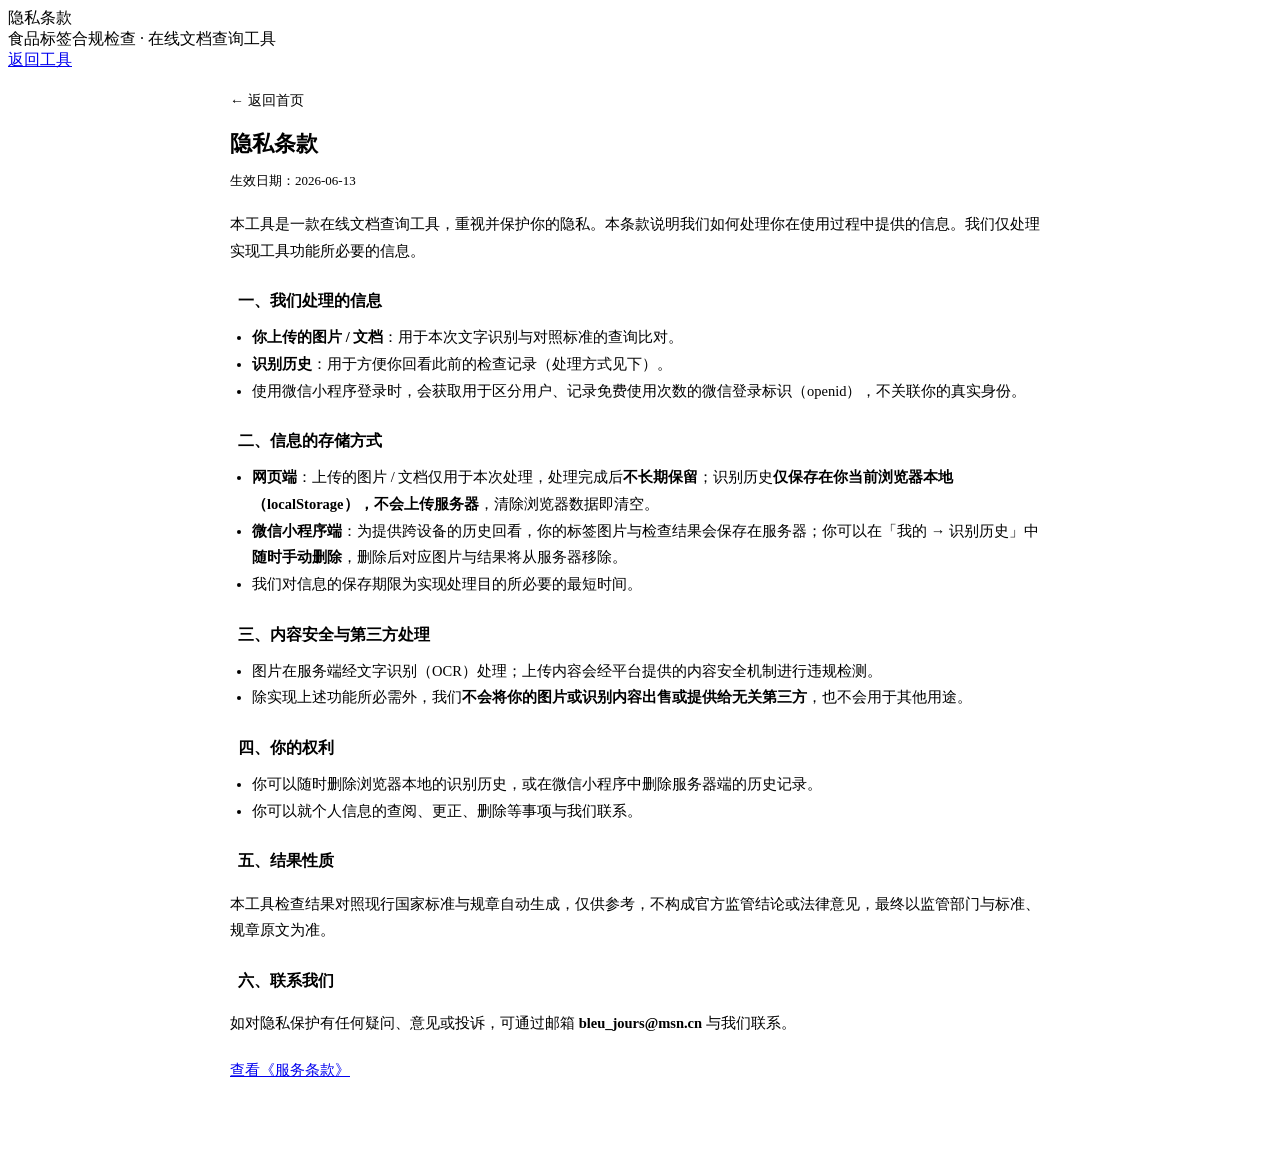
==== web/privacy.html @ 28eecd31 "网站: 右上角改 Docs; 新增服务条款/隐私条款页(按文档查询工具定位); 全站页脚加 法规原文/服务条款/隐私条款" ====
<!DOCTYPE html>
<html lang="zh-CN">
<head>
  <meta charset="utf-8" />
  <base href="/foodlabel/" />
  <meta name="viewport" content="width=device-width, initial-scale=1" />
  <meta name="robots" content="noindex, nofollow" />
  <title>隐私条款 — 食品标签合规检查（文档工具）</title>
  <link rel="icon" href="data:," />
  <link rel="stylesheet" href="style.css" />
  <style>
    .legal { max-width: 820px; margin: 0 auto; padding: 20px 16px 60px; }
    .legal .card { line-height: 1.85; font-size: 14.5px; }
    .legal h1 { font-size: 22px; margin: 0 0 4px; }
    .legal .updated { color: var(--muted); font-size: 13px; margin: 0 0 18px; }
    .legal h2 { font-size: 16px; margin: 22px 0 8px; border-left: 3px solid var(--brand); padding-left: 8px; }
    .legal p, .legal li { color: var(--ink); }
    .legal ul { padding-left: 22px; margin: 6px 0; }
    .nav-back { display: inline-block; margin-bottom: 14px; color: var(--brand-d); text-decoration: none; font-size: 14px; }
  </style>
</head>
<body>
  <header class="topbar">
    <div class="brand">隐私条款</div>
    <div class="sub">食品标签合规检查 · 在线文档查询工具</div>
    <a class="topnav" href="index.html">返回工具</a>
  </header>

  <div class="legal">
    <a class="nav-back" href="index.html">← 返回首页</a>
    <div class="card">
      <h1>隐私条款</h1>
      <p class="updated">生效日期：2026-06-13</p>

      <p>本工具是一款在线文档查询工具，重视并保护你的隐私。本条款说明我们如何处理你在使用过程中提供的信息。我们仅处理实现工具功能所必要的信息。</p>

      <h2>一、我们处理的信息</h2>
      <ul>
        <li><strong>你上传的图片 / 文档</strong>：用于本次文字识别与对照标准的查询比对。</li>
        <li><strong>识别历史</strong>：用于方便你回看此前的检查记录（处理方式见下）。</li>
        <li>使用微信小程序登录时，会获取用于区分用户、记录免费使用次数的微信登录标识（openid），不关联你的真实身份。</li>
      </ul>

      <h2>二、信息的存储方式</h2>
      <ul>
        <li><strong>网页端</strong>：上传的图片 / 文档仅用于本次处理，处理完成后<strong>不长期保留</strong>；识别历史<strong>仅保存在你当前浏览器本地（localStorage），不会上传服务器</strong>，清除浏览器数据即清空。</li>
        <li><strong>微信小程序端</strong>：为提供跨设备的历史回看，你的标签图片与检查结果会保存在服务器；你可以在「我的 → 识别历史」中<strong>随时手动删除</strong>，删除后对应图片与结果将从服务器移除。</li>
        <li>我们对信息的保存期限为实现处理目的所必要的最短时间。</li>
      </ul>

      <h2>三、内容安全与第三方处理</h2>
      <ul>
        <li>图片在服务端经文字识别（OCR）处理；上传内容会经平台提供的内容安全机制进行违规检测。</li>
        <li>除实现上述功能所必需外，我们<strong>不会将你的图片或识别内容出售或提供给无关第三方</strong>，也不会用于其他用途。</li>
      </ul>

      <h2>四、你的权利</h2>
      <ul>
        <li>你可以随时删除浏览器本地的识别历史，或在微信小程序中删除服务器端的历史记录。</li>
        <li>你可以就个人信息的查阅、更正、删除等事项与我们联系。</li>
      </ul>

      <h2>五、结果性质</h2>
      <p>本工具检查结果对照现行国家标准与规章自动生成，仅供参考，不构成官方监管结论或法律意见，最终以监管部门与标准、规章原文为准。</p>

      <h2>六、联系我们</h2>
      <p>如对隐私保护有任何疑问、意见或投诉，可通过邮箱 <strong>bleu_jours@msn.cn</strong> 与我们联系。</p>

      <p style="margin-top:20px;"><a href="terms.html">查看《服务条款》</a></p>
    </div>
  </div>
</body>
</html>
---- web/style.css ----
/* 标签识别 — 食品标签国标合规检查 */
:root {
  --bg: #f5f6f8;
  --card: #ffffff;
  --ink: #1f2329;
  --muted: #6b7280;
  --line: #e5e7eb;
  --brand: #16704b;
  --brand-d: #0f5638;
  --pass: #1a7f37;
  --fail: #c2362f;
  --warn: #b7791f;
  --na: #6b7280;
  --unknown: #8a8f98;
  --shadow: 0 1px 3px rgba(0,0,0,.08), 0 1px 2px rgba(0,0,0,.04);
}
* { box-sizing: border-box; }
/* hidden 属性必须真正隐藏：否则设了 display 的元素（如 .status{display:flex}）
   会覆盖浏览器默认的 [hidden]{display:none}，导致 statusEl.hidden=true 失效。 */
[hidden] { display: none !important; }
html, body { margin: 0; }
body {
  font-family: -apple-system, BlinkMacSystemFont, "Segoe UI", "PingFang SC",
    "Hiragino Sans GB", "Microsoft YaHei", sans-serif;
  background: var(--bg);
  color: var(--ink);
  line-height: 1.6;
}
.topbar {
  background: var(--brand);
  color: #fff;
  padding: 14px 20px;
  display: flex;
  align-items: baseline;
  gap: 14px;
  flex-wrap: wrap;
}
.topbar .brand { font-size: 18px; font-weight: 700; }
.topbar .sub { font-size: 13px; opacity: .85; }
.topbar .topnav { margin-left: auto; color: #fff; text-decoration: none; font-size: 14px; font-weight: 600; padding: 4px 10px; border: 1px solid rgba(255,255,255,.5); border-radius: 8px; white-space: nowrap; }
.topbar .topnav:hover { background: rgba(255,255,255,.15); }
main { max-width: 880px; margin: 0 auto; padding: 20px 16px 60px; }

/* 左侧边栏 + 主内容布局 */
.layout { max-width: 1200px; margin: 0 auto; display: flex; gap: 18px; padding: 20px 16px 60px; align-items: flex-start; }
.layout .content { flex: 1; min-width: 0; }
.sidebar {
  width: 260px; flex: none; position: sticky; top: 16px;
  background: var(--card); border-radius: 12px; padding: 14px; box-shadow: var(--shadow);
  max-height: calc(100vh - 32px); overflow: auto;
}
.sidebar-head { display: flex; align-items: center; justify-content: space-between; margin-bottom: 2px; }
.sidebar-title { font-size: 15px; font-weight: 700; }
.hclear { border: none; background: transparent; color: var(--muted); font-size: 12.5px; cursor: pointer; padding: 4px 6px; border-radius: 6px; }
.hclear:hover { background: #f3f4f6; color: var(--fail); }
.history-empty { font-size: 12.5px; padding: 14px 4px; }
@media (max-width: 760px) {
  .layout { flex-direction: column; }
  .sidebar { width: auto; position: static; max-height: 360px; order: 2; }
  .layout .content { order: 1; width: 100%; }
}

.uploader {
  background: var(--card);
  border: 2px dashed var(--line);
  border-radius: 12px;
  padding: 22px;
  box-shadow: var(--shadow);
  transition: border-color .15s, background .15s;
}
.uploader.drag { border-color: var(--brand); background: #f0f8f4; }
.lead { margin: 0 0 14px; color: var(--ink); }
.lead strong { color: var(--brand-d); }
.actions { display: flex; gap: 10px; flex-wrap: wrap; }
.btn {
  appearance: none;
  border: 1px solid var(--line);
  background: #fff;
  color: var(--ink);
  padding: 9px 18px;
  border-radius: 8px;
  font-size: 14px;
  cursor: pointer;
  transition: background .12s, border-color .12s, opacity .12s;
}
.btn:hover { background: #f3f4f6; }
.btn.primary { background: var(--brand); border-color: var(--brand); color: #fff; }
.btn.primary:hover { background: var(--brand-d); }
.btn.ghost { background: transparent; }
.btn:disabled { opacity: .5; cursor: not-allowed; }
.hint { color: var(--muted); font-size: 12.5px; margin-top: 10px; }

.thumbs { display: flex; gap: 10px; flex-wrap: wrap; margin-top: 14px; }
.thumbs .thumb {
  position: relative;
  width: 92px; height: 92px;
  border-radius: 8px;
  overflow: hidden;
  border: 1px solid var(--line);
  background: #fafafa;
}
.thumbs .thumb img { width: 100%; height: 100%; object-fit: cover; }
.thumbs .thumb.doc {
  display: flex; flex-direction: column; align-items: center; justify-content: center;
  gap: 4px; padding: 8px; text-align: center; background: #f0f8f4;
}
.thumbs .thumb.doc .docicon {
  width: 30px; height: 30px; border-radius: 6px;
  display: flex; align-items: center; justify-content: center;
  background: var(--brand); color: #fff; font-size: 13px; font-weight: 700;
}
.thumbs .thumb.doc .docname {
  font-size: 11px; color: var(--ink); line-height: 1.25;
  word-break: break-all; max-height: 42px; overflow: hidden;
}
.thumbs .thumb button {
  position: absolute; top: 2px; right: 2px;
  width: 20px; height: 20px; line-height: 18px;
  border: none; border-radius: 50%;
  background: rgba(0,0,0,.6); color: #fff; cursor: pointer; font-size: 13px;
}

.status {
  margin-top: 18px;
  padding: 14px 16px;
  border-radius: 10px;
  background: #fff;
  box-shadow: var(--shadow);
  display: flex;
  align-items: center;
  gap: 12px;
}
.status.err { background: #fdf1f0; color: var(--fail); }
.spinner {
  width: 18px; height: 18px;
  border: 3px solid var(--line);
  border-top-color: var(--brand);
  border-radius: 50%;
  animation: spin .8s linear infinite;
}
@keyframes spin { to { transform: rotate(360deg); } }

/* 步骤进度条 */
.steps {
  display: flex; align-items: center; gap: 6px;
  margin-top: 18px; padding: 16px 18px;
  background: var(--card); border-radius: 10px; box-shadow: var(--shadow);
}
.steps .step { display: flex; align-items: center; gap: 8px; white-space: nowrap; }
.steps .dot {
  width: 26px; height: 26px; border-radius: 50%;
  display: inline-flex; align-items: center; justify-content: center;
  font-size: 13px; font-weight: 600;
  background: #e5e7eb; color: #9aa0a6; transition: background .25s, color .25s;
}
.steps .lbl { font-size: 13.5px; color: var(--muted); transition: color .25s; }
.steps .time { font-size: 11.5px; color: var(--muted); font-variant-numeric: tabular-nums; margin-left: 2px; }
.steps .step.done .time { color: var(--pass); }
.steps .bar { flex: 1; height: 2px; background: var(--line); min-width: 16px; }
/* 进行中：蓝色脉冲 */
.steps .step.active .dot { background: var(--brand); color: #fff; animation: pulse 1.2s ease-in-out infinite; }
.steps .step.active .lbl { color: var(--brand-d); font-weight: 600; }
/* 已完成：绿色对勾 */
.steps .step.done .dot { background: var(--pass); color: #fff; }
.steps .step.done .lbl { color: var(--ink); }
@keyframes pulse { 0%,100% { opacity: 1; } 50% { opacity: .45; } }
@media (max-width: 560px) {
  .steps .lbl { display: none; }
  .steps { gap: 4px; }
}

.report { margin-top: 18px; }
.verdict {
  padding: 16px 18px;
  border-radius: 10px;
  font-size: 16px;
  font-weight: 600;
  margin-bottom: 16px;
  box-shadow: var(--shadow);
}
.verdict .score { float: right; font-size: 14px; font-weight: 600; }
.verdict.v-compliant { background: #e7f6ec; color: var(--pass); }
.verdict.v-issues { background: #fdf6e3; color: var(--warn); }
.verdict.v-non_compliant { background: #fdecea; color: var(--fail); }
.verdict.v-not_a_label { background: #eef0f2; color: var(--muted); }

.card {
  background: var(--card);
  border-radius: 12px;
  padding: 18px;
  margin-bottom: 16px;
  box-shadow: var(--shadow);
}
.card h2 { margin: 0 0 12px; font-size: 16px; }
.card h3 { margin: 16px 0 8px; font-size: 14px; color: var(--muted); }

table { width: 100%; border-collapse: collapse; font-size: 14px; }
.kv td { padding: 7px 8px; border-bottom: 1px solid var(--line); vertical-align: top; }
.kv td.k { color: var(--muted); width: 120px; white-space: nowrap; }
.kv tr:last-child td { border-bottom: none; }

.nutri th, .nutri td { padding: 6px 8px; border: 1px solid var(--line); text-align: left; }
.nutri th { background: #f3f4f6; font-weight: 600; }

.legend { display: flex; gap: 8px; flex-wrap: wrap; margin-bottom: 12px; }
.b {
  font-size: 12px; padding: 2px 9px; border-radius: 999px; color: #fff; font-weight: 600;
}
.b.pass { background: var(--pass); }
.b.miss { background: #e05c00; }
.b.fail { background: var(--fail); }
.b.warn { background: var(--warn); }
.b.na { background: var(--na); }
.b.unknown { background: var(--unknown); }

.checks td { padding: 9px 8px; border-bottom: 1px solid var(--line); vertical-align: top; }
.checks td.st { width: 76px; white-space: nowrap; }
.checks td.it { width: 150px; font-weight: 600; }
.checks .basis { color: var(--muted); font-size: 12px; display: block; margin-top: 3px; }
.checks tr.row-fail { background: #fdf6f5; }
.checks tr.row-warn { background: #fdfaf0; }

/* 适用规则 + 合规检查 合并表 */
.rules { width: 100%; border-collapse: collapse; font-size: 14px; }
.rules th { text-align: left; padding: 8px; font-size: 12px; color: var(--muted); font-weight: 600; border-bottom: 2px solid var(--line); }
.rules td { padding: 8px; border-bottom: 1px solid var(--line); vertical-align: top; }
.rules td.st, .rules th.st { width: 80px; white-space: nowrap; }
.rules td.it, .rules th.it { width: 150px; font-weight: 600; }
.rules .basis { color: var(--muted); font-size: 12px; display: block; margin-top: 3px; font-weight: 400; }
.rules tr:last-child td { border-bottom: none; }
.rules tr.row-fail { background: #fdf6f5; }
.rules tr.row-warn { background: #fdfaf0; }
.b.pending { background: #e5e7eb; color: #6b7280; }
.cat { font-size: 13px; font-weight: 600; color: var(--brand-d); }

#suggestions { margin: 0; padding-left: 20px; }
#suggestions li { margin: 5px 0; }

/* 缺失 / 问题 / 风险 三类发现 */
.findings h2 .cnt {
  display: inline-block; min-width: 22px; padding: 0 7px; margin-left: 6px;
  font-size: 13px; line-height: 20px; text-align: center;
  border-radius: 999px; color: #fff; vertical-align: middle;
}
.findings.missing { border-left: 4px solid var(--fail); }
.findings.problems { border-left: 4px solid var(--warn); }
.findings.risks { border-left: 4px solid #b4519b; }
.findings.missing h2 .cnt { background: var(--fail); }
.findings.problems h2 .cnt { background: var(--warn); }
.findings.risks h2 .cnt { background: #b4519b; }
.fdesc { color: var(--muted); font-size: 12.5px; margin: 0 0 10px; }
.flist { list-style: none; margin: 0; padding: 0; }
.flist li { padding: 10px 0; border-bottom: 1px solid var(--line); }
.flist li:last-child { border-bottom: none; }
.flist li.empty { color: var(--muted); border: none; padding: 4px 0; }
.flist .fh { font-size: 14.5px; }
.flist .fd { margin-top: 3px; font-size: 13.5px; }
.flist .basis { display: inline-block; margin-top: 4px; color: var(--muted); font-size: 12px; }
.flist .sug { margin-top: 4px; font-size: 13px; color: var(--brand-d); }
.lvl { font-size: 11px; padding: 1px 7px; border-radius: 999px; color: #fff; margin-right: 6px; }
.lvl-high { background: var(--fail); }
.lvl-medium { background: var(--warn); }
.lvl-low { background: var(--na); }

/* 识别过程（OCR 折叠区） */
.ocr summary { cursor: pointer; font-size: 16px; font-weight: 600; }
.ocr summary .conf { float: right; font-size: 12px; font-weight: 400; color: var(--muted); }
.ocr-one { margin: 12px 0; }
.ocr-h { font-weight: 600; font-size: 13.5px; margin-bottom: 4px; }
.ocr-h .score { float: right; font-weight: 400; color: var(--muted); font-size: 12px; }
.ocr pre, pre.merged {
  white-space: pre-wrap; word-break: break-word; background: #f7f8fa;
  border: 1px solid var(--line); border-radius: 8px; padding: 10px;
  font-size: 13px; margin: 0; max-height: 260px; overflow: auto;
}
.ocr-err { color: var(--fail); font-size: 13px; }

.disclaimer { color: var(--muted); font-size: 12px; margin-top: 8px; }

/* 识别历史（本地） */
.history-tip { color: var(--muted); font-size: 11.5px; margin: 4px 0 10px; line-height: 1.5; }
.history-list { list-style: none; margin: 0; padding: 0; }
.history-item {
  display: flex; align-items: center; gap: 8px;
  padding: 10px 2px; border-bottom: 1px solid var(--line); cursor: pointer;
}
.history-item:last-child { border-bottom: none; }
.history-item:hover { background: #f7f8fa; }
.hi-main { flex: 1; min-width: 0; }
.hi-name { font-size: 13.5px; font-weight: 600; white-space: nowrap; overflow: hidden; text-overflow: ellipsis; }
.hi-meta { display: flex; align-items: center; gap: 8px; margin-top: 4px; font-size: 11.5px; flex-wrap: wrap; }
.hi-meta .hv { padding: 1px 7px; border-radius: 999px; font-size: 11px; }
.hi-meta .hv.v-compliant { background: #e7f6ec; color: var(--pass); }
.hi-meta .hv.v-issues { background: #fdf6e3; color: var(--warn); }
.hi-meta .hv.v-non_compliant { background: #fdecea; color: var(--fail); }
.hi-meta .hv.v-not_a_label { background: #eef0f2; color: var(--muted); }
.hi-meta .hscore { color: var(--ink); font-variant-numeric: tabular-nums; }
.hi-meta .htime { color: var(--muted); width: 100%; }
.hi-del {
  flex: none; width: 26px; height: 26px; border: none; border-radius: 50%;
  background: #f0f1f3; color: var(--muted); cursor: pointer; font-size: 15px; line-height: 1;
}
.hi-del:hover { background: #fdecea; color: var(--fail); }

@media (max-width: 560px) {
  .kv td.k { width: 92px; }
  .checks td.it { width: auto; display: block; }
  .checks td.st { width: auto; }
}

/* 全站页脚 */
.site-footer {
  max-width: 1200px; margin: 0 auto; padding: 24px 16px 40px;
  text-align: center; color: var(--muted); font-size: 13px; border-top: 1px solid var(--line);
}
.site-footer a { color: var(--brand-d); text-decoration: none; }
.site-footer a:hover { text-decoration: underline; }
.site-footer .sep { margin: 0 8px; color: var(--line); }
.site-footer .foot-note { margin-top: 10px; font-size: 12px; }
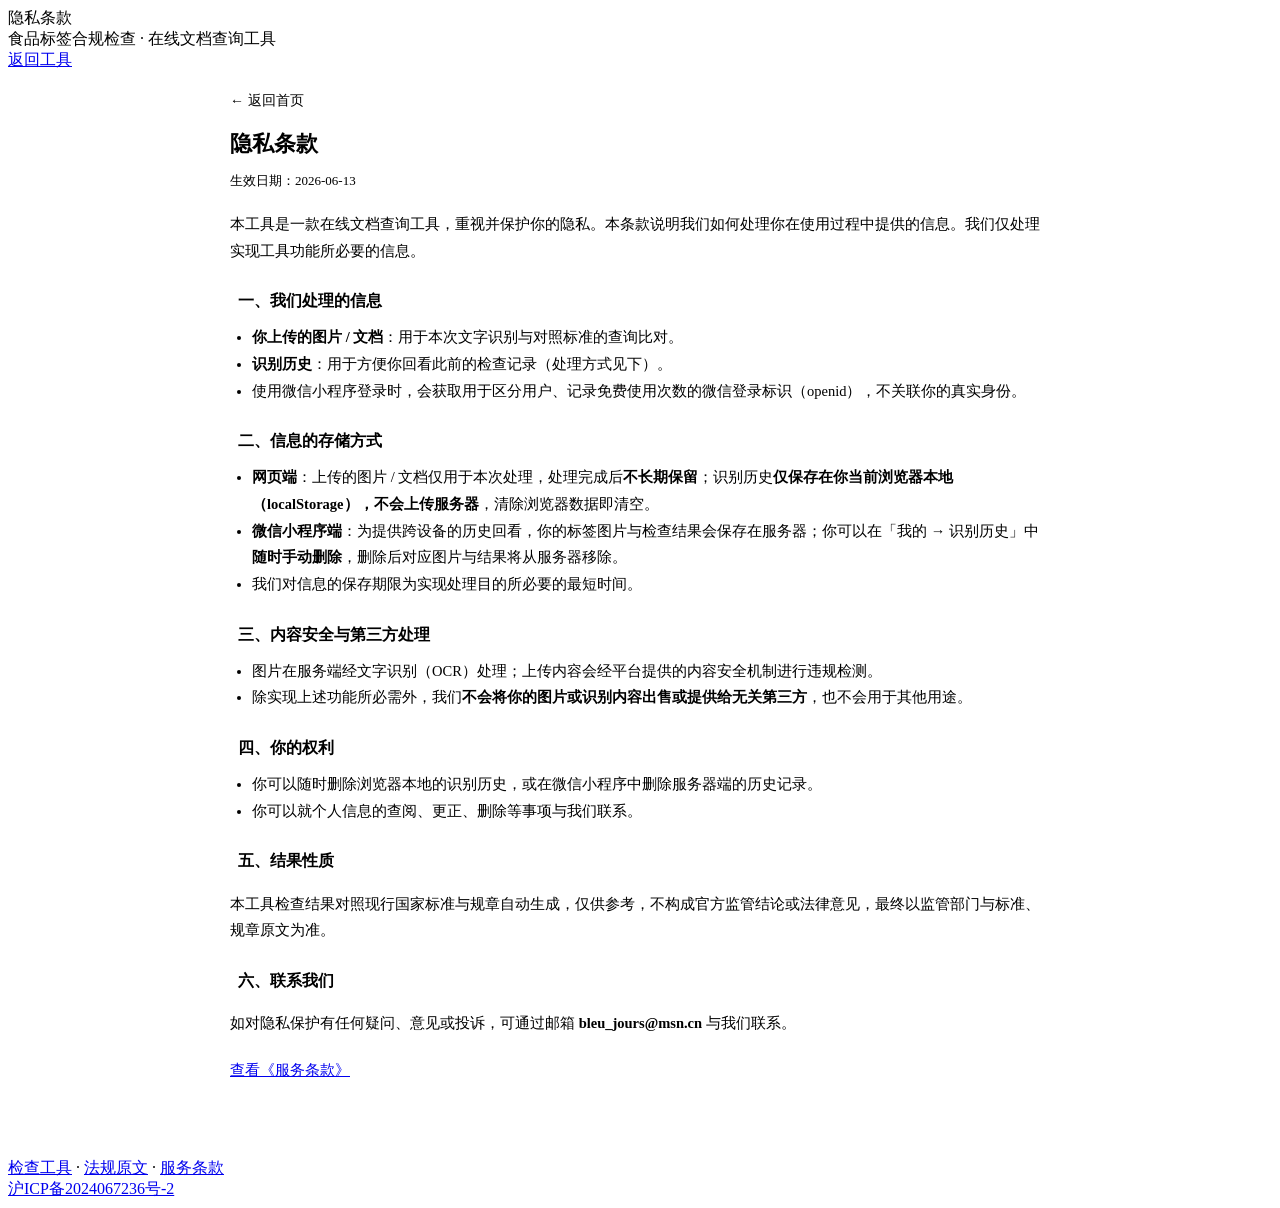
==== commit ee282cf2: "网站: 页脚 sticky 贴底(flex 撑开) + 加备案号 沪ICP备2024067236号-2(链 beian.miit.gov.cn); terms/privacy 也加页脚" ====
--- a/web/privacy.html
+++ b/web/privacy.html
@@ -69,5 +69,14 @@
       <p style="margin-top:20px;"><a href="terms.html">查看《服务条款》</a></p>
     </div>
   </div>
+
+  <footer class="site-footer">
+    <a href="index.html">检查工具</a>
+    <span class="sep">·</span>
+    <a href="standards.html">法规原文</a>
+    <span class="sep">·</span>
+    <a href="terms.html">服务条款</a>
+    <div class="foot-beian"><a href="https://beian.miit.gov.cn/" target="_blank" rel="noopener noreferrer">沪ICP备2024067236号-2</a></div>
+  </footer>
 </body>
 </html>
--- a/web/style.css
+++ b/web/style.css
@@ -25,6 +25,9 @@
   background: var(--bg);
   color: var(--ink);
   line-height: 1.6;
+  min-height: 100vh;
+  display: flex;
+  flex-direction: column;
 }
 .topbar {
   background: var(--brand);
@@ -40,6 +43,9 @@
 .topbar .topnav { margin-left: auto; color: #fff; text-decoration: none; font-size: 14px; font-weight: 600; padding: 4px 10px; border: 1px solid rgba(255,255,255,.5); border-radius: 8px; white-space: nowrap; }
 .topbar .topnav:hover { background: rgba(255,255,255,.15); }
 main { max-width: 880px; margin: 0 auto; padding: 20px 16px 60px; }
+
+/* body 为 flex 列布局：主内容区撑开、页脚贴底 */
+body > main, body > .layout, body > .legal { flex: 1 0 auto; width: 100%; }
 
 /* 左侧边栏 + 主内容布局 */
 .layout { max-width: 1200px; margin: 0 auto; display: flex; gap: 18px; padding: 20px 16px 60px; align-items: flex-start; }
@@ -310,11 +316,15 @@
 
 /* 全站页脚 */
 .site-footer {
-  max-width: 1200px; margin: 0 auto; padding: 24px 16px 40px;
+  margin-top: auto;
+  width: 100%;
+  padding: 24px 16px 30px;
   text-align: center; color: var(--muted); font-size: 13px; border-top: 1px solid var(--line);
 }
 .site-footer a { color: var(--brand-d); text-decoration: none; }
 .site-footer a:hover { text-decoration: underline; }
 .site-footer .sep { margin: 0 8px; color: var(--line); }
 .site-footer .foot-note { margin-top: 10px; font-size: 12px; }
-
+.site-footer .foot-beian { margin-top: 8px; font-size: 12px; }
+.site-footer .foot-beian a { color: var(--muted); }
+
